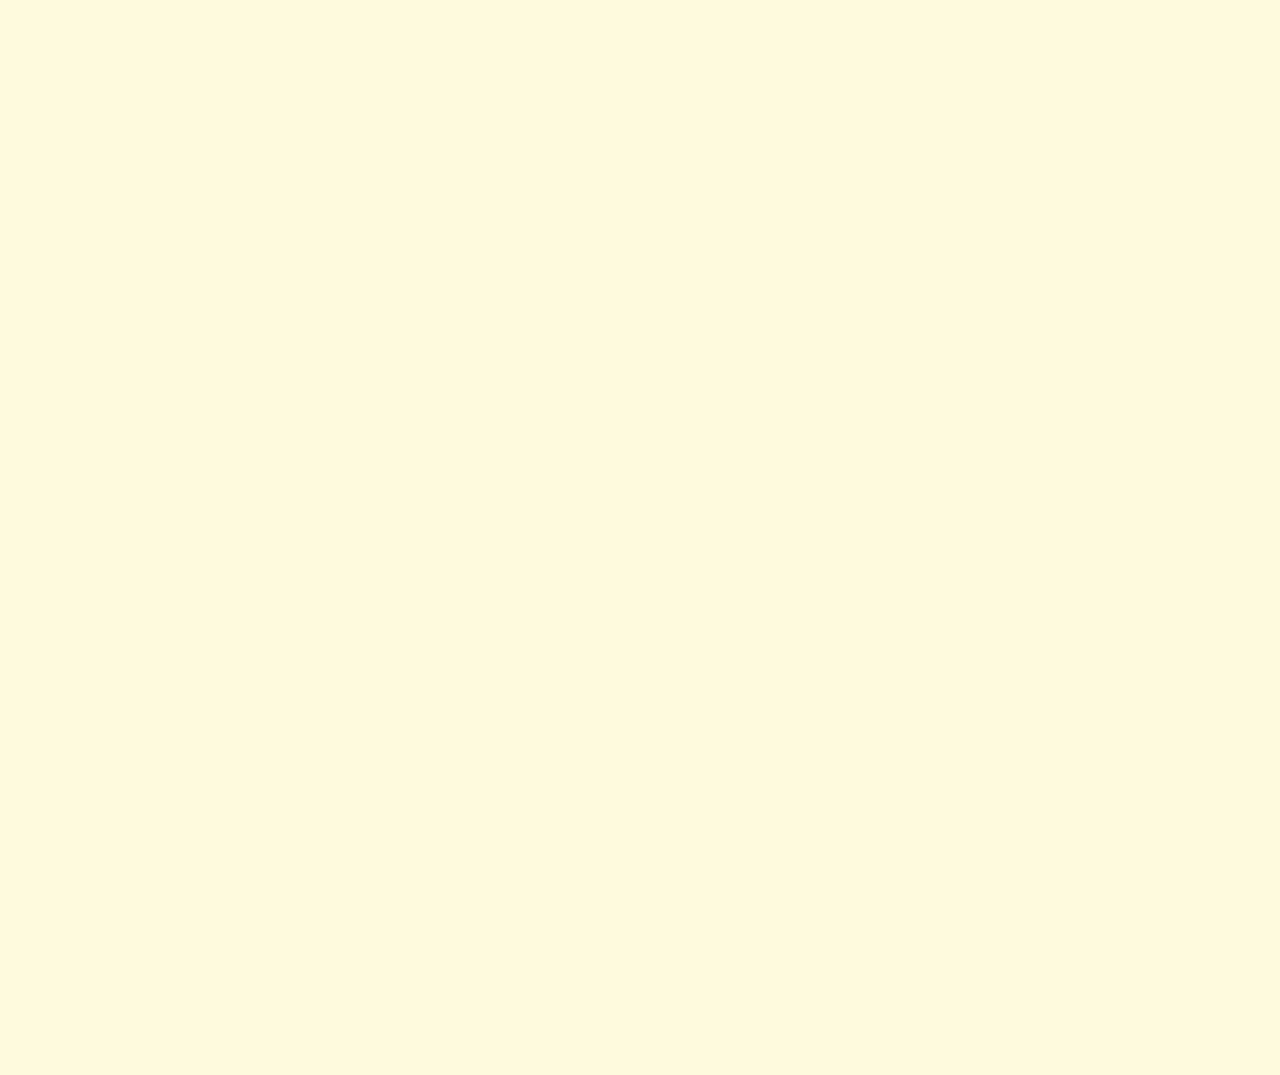
==== videos.html @ e9e93e5a "Create page." ====
<!DOCTYPE html>
<html lang="en">
<head>
  <meta charset="UTF-8">
  <meta name="viewport" content="width=device-width, initial-scale=1.0">
  <title>A Beginners Guide To Stop Motion</title>
  <link href="style.css" rel="stylesheet" type="text/css"/>
</head>
<body>
  <nav>
    <ul>
      <li><a href="index.html">Home</a></li>
      <li><a href="about.html">About</a></li>
      <li><a href="videos.html">Videos</a></li>
      <li><a href="contact.html">Contact</a></li>   
    </ul>
    </nav>

        
        <br>
        <iframe width="560" height="315" src="https://www.youtube.com/embed/DjVkzpJ5diE?si=JwyyEmfbyoz5fu3q" title="YouTube video player" frameborder="0" allow="accelerometer; autoplay; clipboard-write; encrypted-media; gyroscope; picture-in-picture; web-share" referrerpolicy="strict-origin-when-cross-origin" allowfullscreen></iframe>
        


        <br>
        <iframe width="560" height="315" src="https://www.youtube.com/embed/wZCgFIcKaqU?si=nOHyqfU4sN-lsIQG" title="YouTube video player" frameborder="0" allow="accelerometer; autoplay; clipboard-write; encrypted-media; gyroscope; picture-in-picture; web-share" referrerpolicy="strict-origin-when-cross-origin" allowfullscreen></iframe>
        

        <br>
        <iframe width="560" height="315" src="https://www.youtube.com/embed/0r91DBpSqSU?si=DtFmPMrTT_LFHneP" title="YouTube video player" frameborder="0" allow="accelerometer; autoplay; clipboard-write; encrypted-media; gyroscope; picture-in-picture; web-share" referrerpolicy="strict-origin-when-cross-origin" allowfullscreen></iframe>
        
        
        <iframe width="560" height="315" src="https://www.youtube.com/embed/6eNdqVubw2c?si=iXXcnBuSQ5bb49Y9" title="YouTube video player" frameborder="0" allow="accelerometer; autoplay; clipboard-write; encrypted-media; gyroscope; picture-in-picture; web-share" referrerpolicy="strict-origin-when-cross-origin" allowfullscreen></iframe>
          
</body>
</html>
---- style.css ----
* {
  margin: 0;
  padding: 0;

}

body {
  background-color: cornsilk;
  font-style: initial;
}

nav {
  width: 100%;
  height: 100px;
  background-color: black; 
}

ul {
  margin-left: -20px;
  margin-top: -100px;
}

ul li {
 list-style: none;
 display: inline-block;
 float: left;
 line-height: 100px;
}

ul li a {
  display: block;
  text-decoration: none;
  font-size: 14px;
  font-family: arial;
  color: white;
  padding: 0 20px;
  margin-left: 20px;
  padding-left: 10px;
}

.logo {
 text-align: right;
}

ul li a:hover {
  color: orange;
}

body {
  text-align: center;
}

p {
  font-size: 18px;
  color: black;
}

h1 {
  font-size: 3rem;
  color: black;
}

video {
  width: 100%;
}
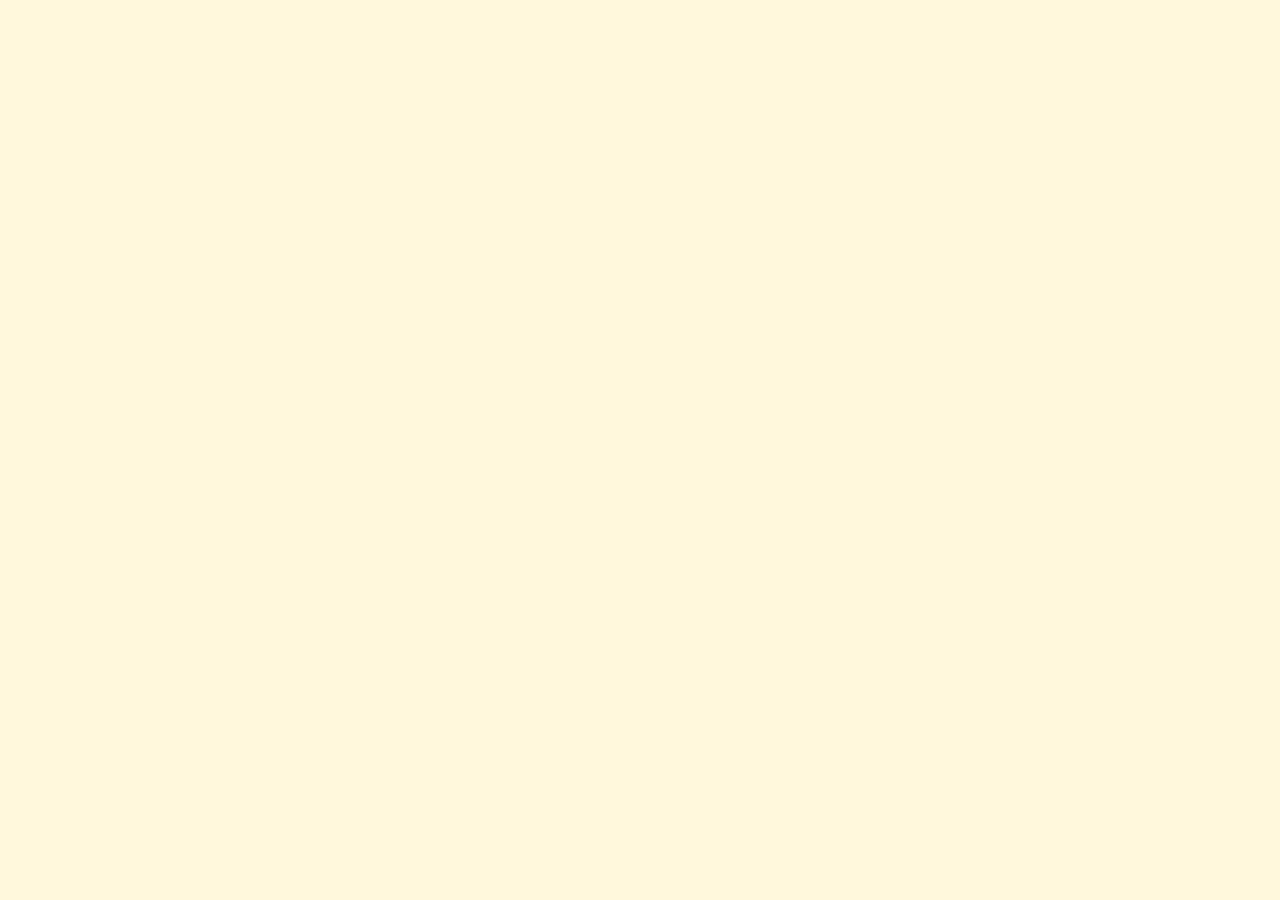
==== commit cff90d3c: "Simple changes." ====
--- a/videos.html
+++ b/videos.html
@@ -16,21 +16,22 @@
     </ul>
     </nav>
 
-        
+        <div class="video-1">
         <br>
         <iframe width="560" height="315" src="https://www.youtube.com/embed/DjVkzpJ5diE?si=JwyyEmfbyoz5fu3q" title="YouTube video player" frameborder="0" allow="accelerometer; autoplay; clipboard-write; encrypted-media; gyroscope; picture-in-picture; web-share" referrerpolicy="strict-origin-when-cross-origin" allowfullscreen></iframe>
-        
+        </div>
 
-
+        <div class="video-2">
         <br>
         <iframe width="560" height="315" src="https://www.youtube.com/embed/wZCgFIcKaqU?si=nOHyqfU4sN-lsIQG" title="YouTube video player" frameborder="0" allow="accelerometer; autoplay; clipboard-write; encrypted-media; gyroscope; picture-in-picture; web-share" referrerpolicy="strict-origin-when-cross-origin" allowfullscreen></iframe>
-        
-
+        </div>
+        <div class="video-3">
         <br>
         <iframe width="560" height="315" src="https://www.youtube.com/embed/0r91DBpSqSU?si=DtFmPMrTT_LFHneP" title="YouTube video player" frameborder="0" allow="accelerometer; autoplay; clipboard-write; encrypted-media; gyroscope; picture-in-picture; web-share" referrerpolicy="strict-origin-when-cross-origin" allowfullscreen></iframe>
-        
-        
+        </div>
+        <div class="video-4">
+        <br>
         <iframe width="560" height="315" src="https://www.youtube.com/embed/6eNdqVubw2c?si=iXXcnBuSQ5bb49Y9" title="YouTube video player" frameborder="0" allow="accelerometer; autoplay; clipboard-write; encrypted-media; gyroscope; picture-in-picture; web-share" referrerpolicy="strict-origin-when-cross-origin" allowfullscreen></iframe>
-          
+        </div>   
 </body>
 </html>--- a/style.css
+++ b/style.css
@@ -60,9 +60,26 @@
   color: black;
 }
 
-video {
-  width: 100%;
+.video-1 {
+ text-align: end;
 }
+
+.video-2 {
+ text-align: end;
+}
+
+.video-3 {
+ text-align: left;
+ margin-top: -680px;
+}
+
+.video-4 {
+ text-align: left;
+}
+
+
+
+ 
 
 
 
